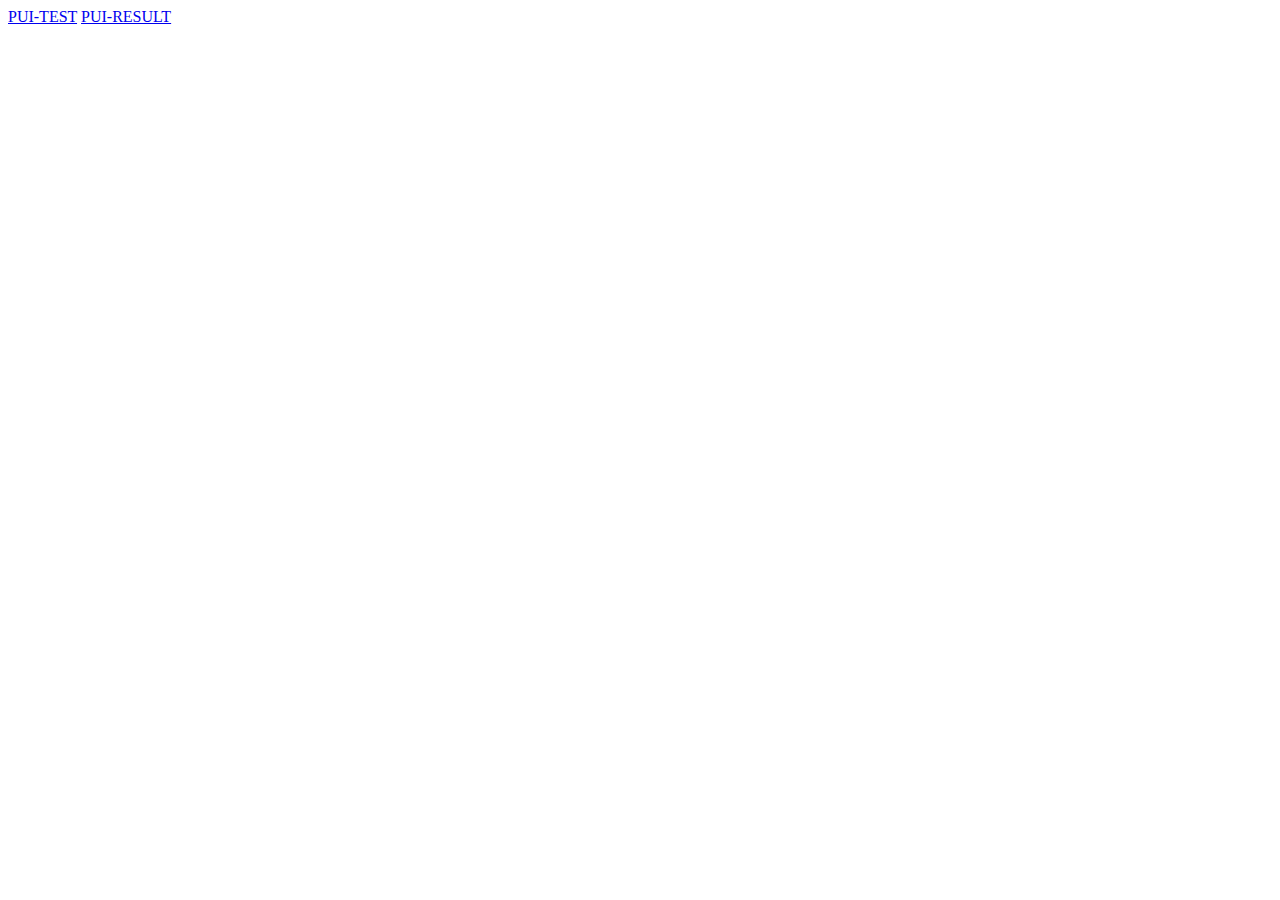
==== index.html @ e8f01ec3 "dd" ====
<!DOCTYPE html>
<html lang="en">
<head>
    <meta charset="UTF-8">
    <meta http-equiv="X-UA-Compatible" content="IE=edge">
    <meta name="viewport" content="width=device-width, initial-scale=1.0">
    <title>Document</title>
</head>
<body>
    <a href="./PUI-FINAL/index.html">PUI-TEST</a>
    <a href="./PUI-FINAL/result.html">PUI-RESULT</a>
</body>
</html>
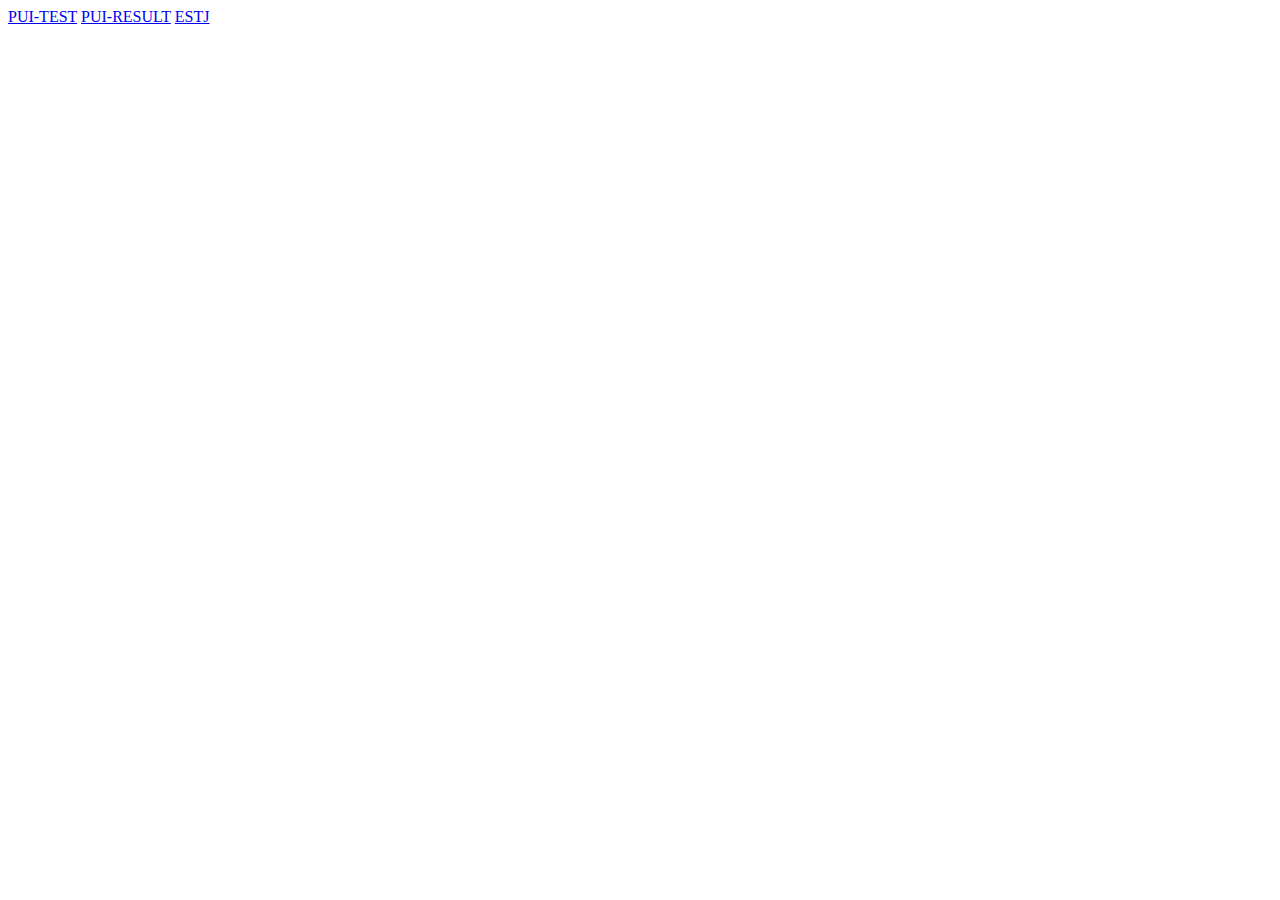
==== commit 5e4730c2: "estj" ====
--- a/index.html
+++ b/index.html
@@ -9,5 +9,6 @@
 <body>
     <a href="./PUI-FINAL/index.html">PUI-TEST</a>
     <a href="./PUI-FINAL/result.html">PUI-RESULT</a>
+    <a href="./PUI-FINAL/estj.html">ESTJ</a>
 </body>
 </html>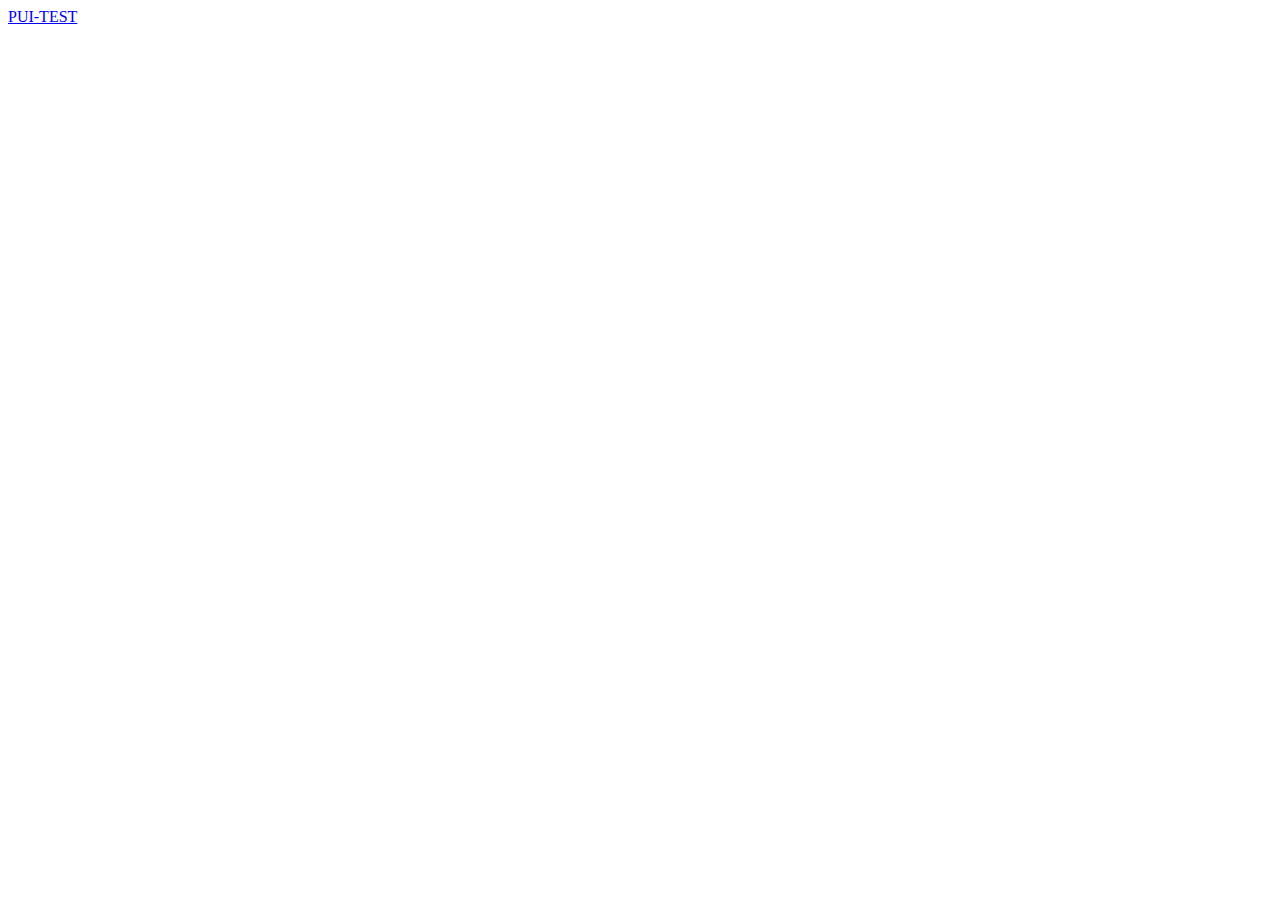
==== commit c615761b: "final touch" ====
--- a/index.html
+++ b/index.html
@@ -8,7 +8,5 @@
 </head>
 <body>
     <a href="./PUI-FINAL/index.html">PUI-TEST</a>
-    <a href="./PUI-FINAL/result.html">PUI-RESULT</a>
-    <a href="./PUI-FINAL/estj.html">ESTJ</a>
 </body>
 </html>